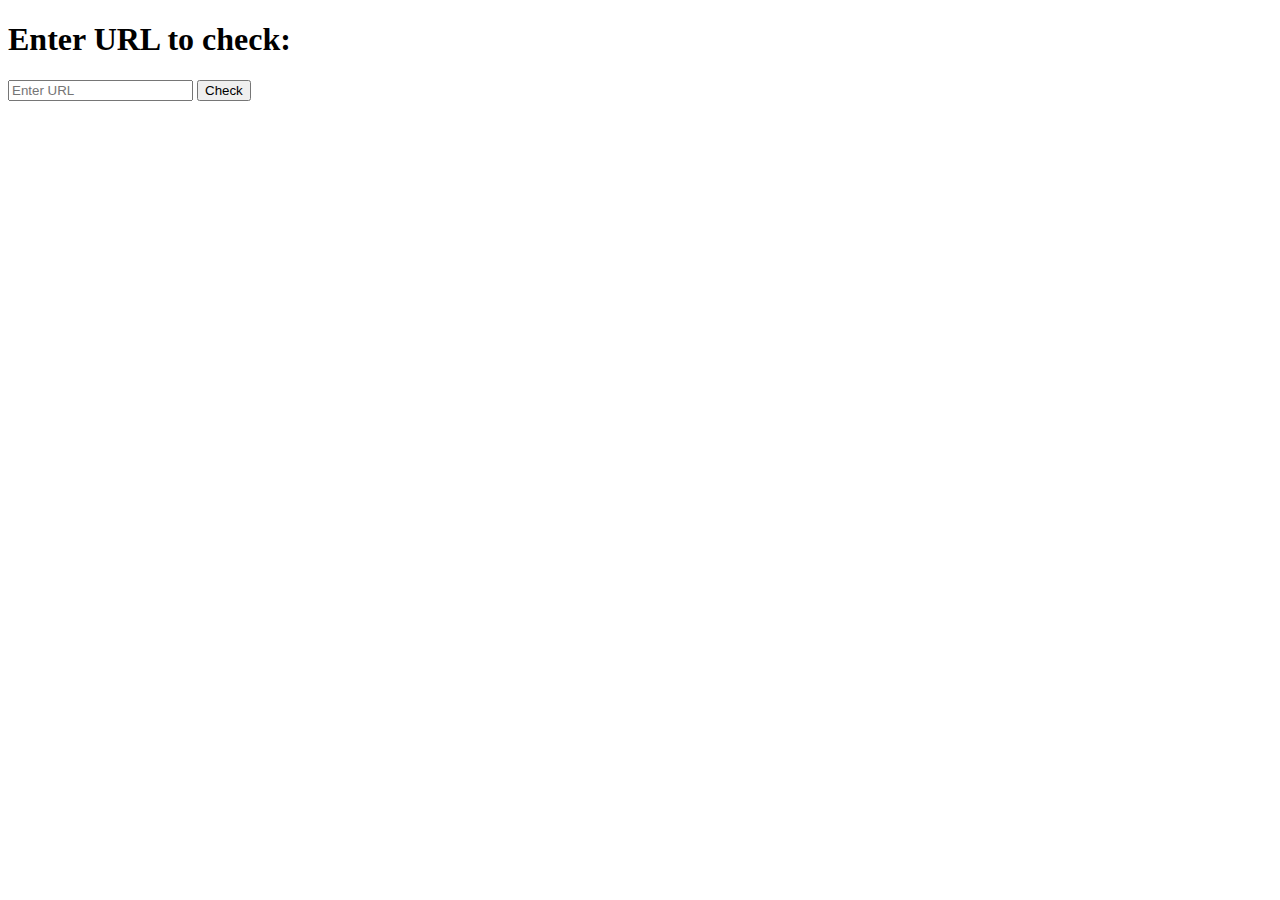
==== popup.html @ 29cf3c92 "Add files via upload" ====
<!DOCTYPE html>
<html lang="en">
<head>
    <meta charset="UTF-8">
    <meta name="viewport" content="width=device-width, initial-scale=1.0">
    <title>VirusTotal Checker</title>
    <link rel="stylesheet" href="popup.css">
    <script src="popup.js"></script>
</head>
<body>
    <h1>Enter URL to check:</h1>
    <input type="text" id="urlInput" placeholder="Enter URL">
    <button id="checkButton">Check</button>
    <img src="images/loading.gif" class="hide" id="loader">
    <div id="result"></div>
</body>
</html>
---- popup.css ----
.hide{
    display:none;
}

img{
    height:30px;
    width:30px;
}
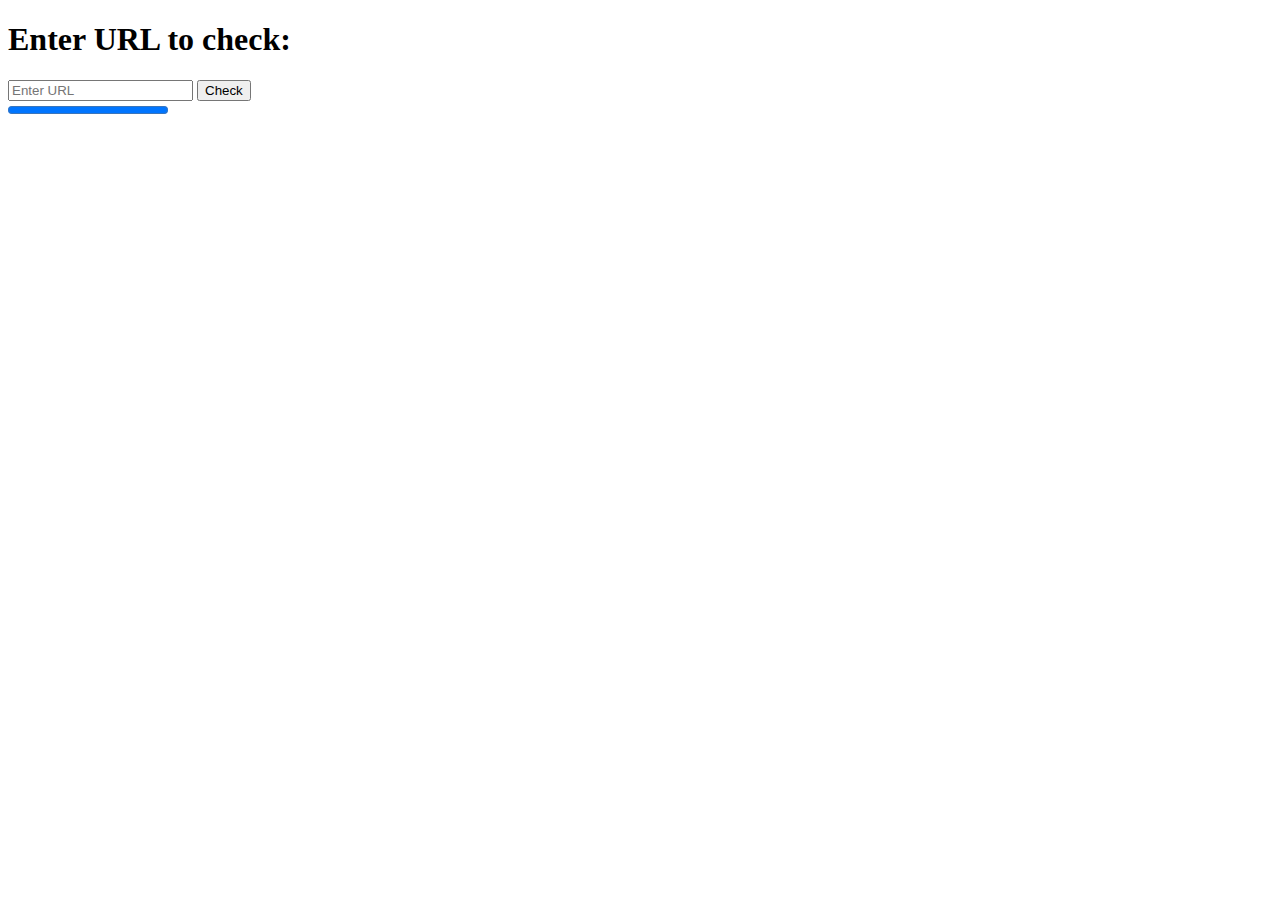
==== commit 933103e2: "Update popup.html" ====
--- a/popup.html
+++ b/popup.html
@@ -13,5 +13,6 @@
     <button id="checkButton">Check</button>
     <img src="images/loading.gif" class="hide" id="loader">
     <div id="result"></div>
+    <progress id="health" value="100" max="100"></progress>
 </body>
 </html>
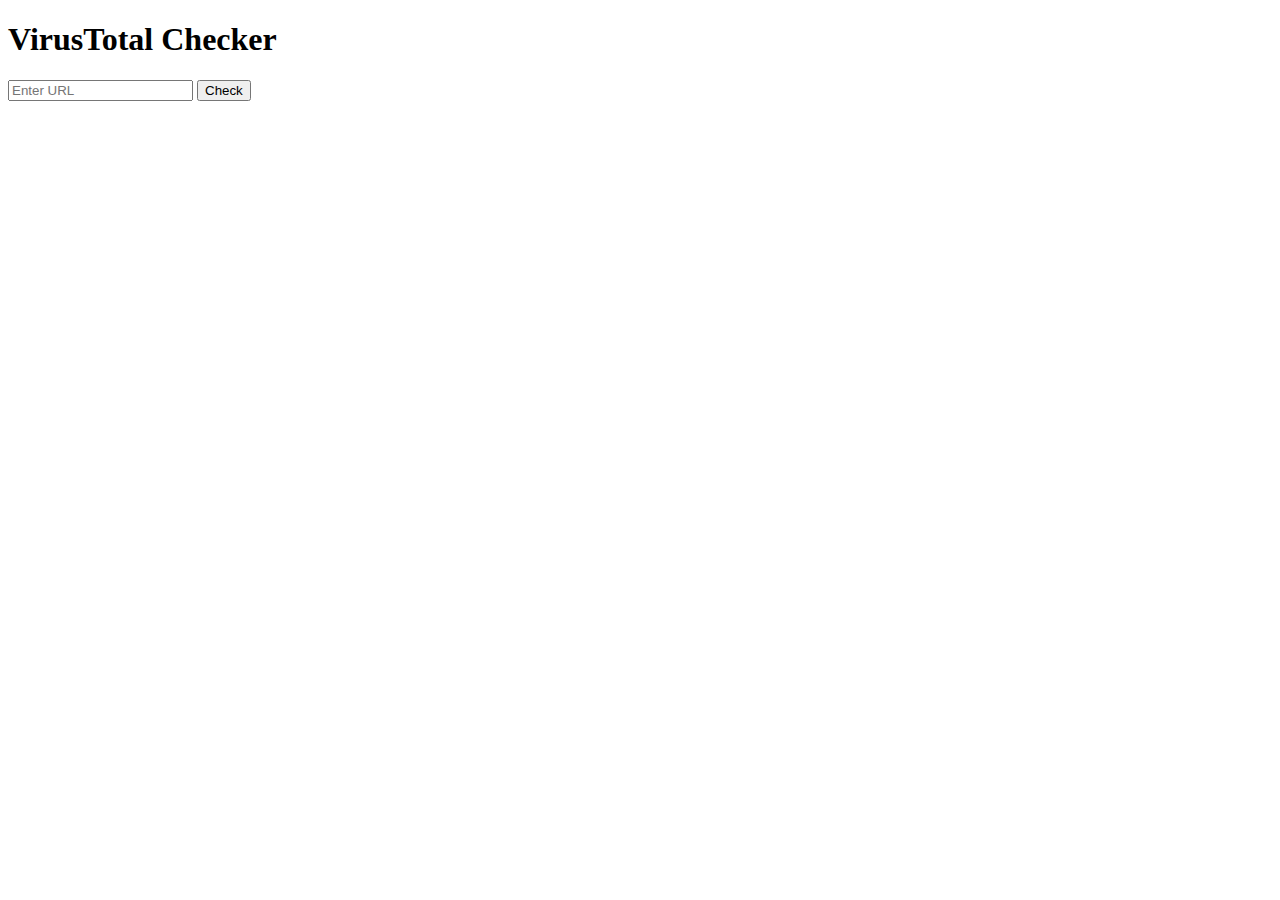
==== commit 735233f0: "Update popup.html" ====
--- a/popup.html
+++ b/popup.html
@@ -6,13 +6,22 @@
     <title>VirusTotal Checker</title>
     <link rel="stylesheet" href="popup.css">
     <script src="popup.js"></script>
+    <script> src="content.js"</script>
 </head>
 <body>
-    <h1>Enter URL to check:</h1>
-    <input type="text" id="urlInput" placeholder="Enter URL">
-    <button id="checkButton">Check</button>
-    <img src="images/loading.gif" class="hide" id="loader">
-    <div id="result"></div>
-    <progress id="health" value="100" max="100"></progress>
+    <div class="container">
+        <h1 class="title">VirusTotal Checker</h1>
+        <div class="input-container">
+            <input type="text" id="urlInput" placeholder="Enter URL">
+            <button id="checkButton">Check</button>
+        </div>
+        <div id="loader" class="hide"><img src="images/loadingIdle.gif" alt="Loading..."></div>
+        <div id="result" class="hide"></div>
+        <div id="image-container" class="hide">
+            <img src="images/sadmarshie.gif" id="sad" alt="Sad marshmallow">
+            <img src="images/happymarshie.gif" id="happy" alt="Happy marshmallow">
+        </div>
+        <progress id="health" value="100" max="100" class="hide"></progress>
+    </div>
 </body>
 </html>
--- a/popup.css
+++ b/popup.css
@@ -3,6 +3,6 @@
 }
 
 img{
-    height:30px;
-    width:30px;
-}+    height:300px;
+    width:300px;
+}
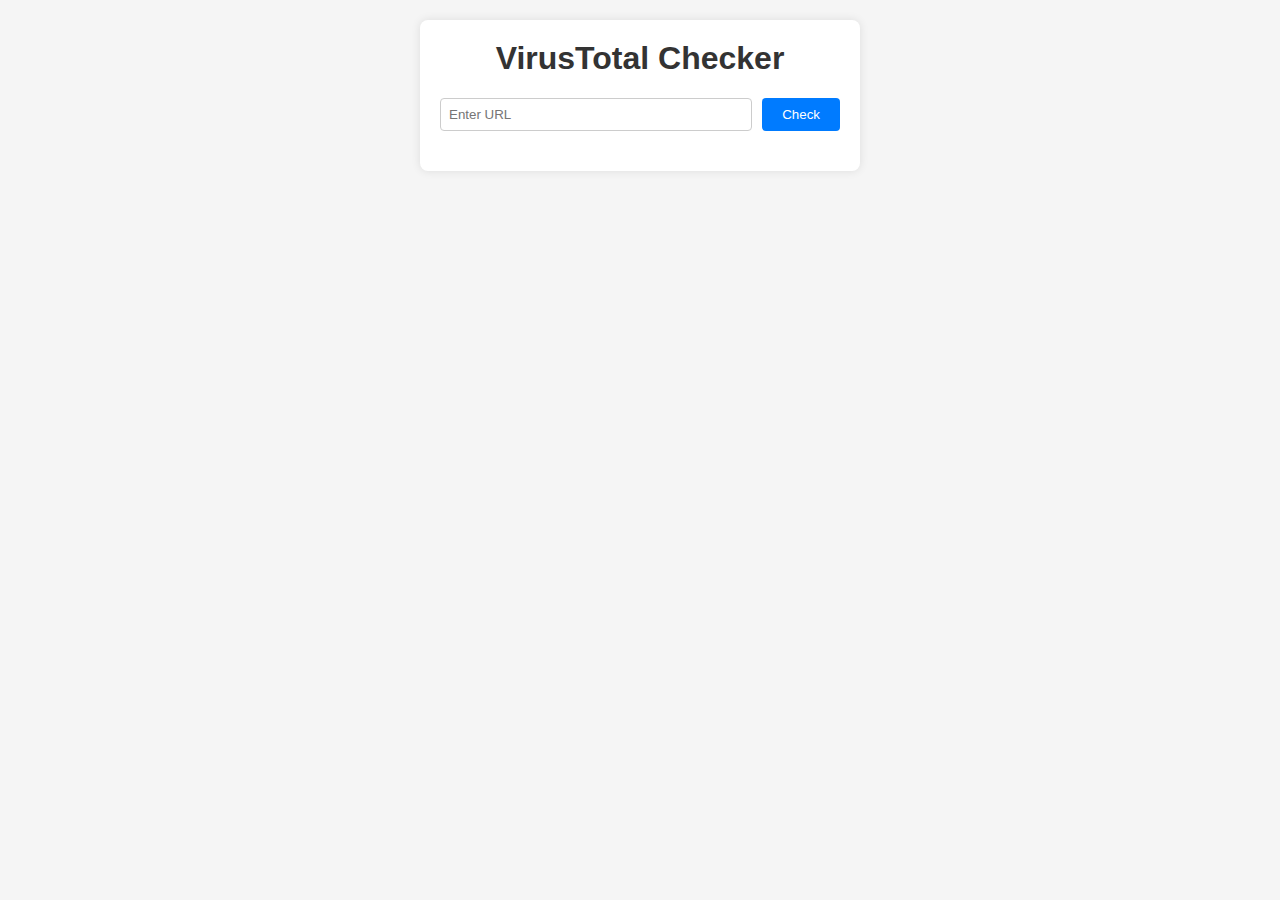
==== commit d1eb83c4: "Update popup.html" ====
--- a/popup.html
+++ b/popup.html
@@ -3,7 +3,7 @@
 <head>
     <meta charset="UTF-8">
     <meta name="viewport" content="width=device-width, initial-scale=1.0">
-    <title>VirusTotal Checker</title>
+    <title>MarshieGuard</title>
     <link rel="stylesheet" href="popup.css">
     <script src="popup.js"></script>
     <script> src="content.js"</script>
--- a/popup.css
+++ b/popup.css
@@ -1,8 +1,69 @@
-.hide{
-    display:none;
+body {
+    font-family: Arial, sans-serif;
+    background-color: #f5f5f5;
+    padding: 20px;
+    margin: 0;
 }
 
-img{
-    height:300px;
-    width:300px;
+.container {
+    max-width: 400px;
+    margin: 0 auto;
+    text-align: center;
+    padding: 20px;
+    background-color: #fff;
+    border-radius: 8px;
+    box-shadow: 0 0 10px rgba(0, 0, 0, 0.1);
 }
+
+.title {
+    margin-top: 0;
+    color: #333;
+}
+
+.input-container {
+    display: flex;
+    margin-bottom: 20px;
+}
+
+input[type="text"] {
+    flex: 1;
+    padding: 8px;
+    border: 1px solid #ccc;
+    border-radius: 4px;
+    margin-right: 10px;
+}
+
+button {
+    padding: 8px 20px;
+    border: none;
+    border-radius: 4px;
+    background-color: #007bff;
+    color: #fff;
+    cursor: pointer;
+}
+
+button:hover {
+    background-color: #0056b3;
+}
+
+.hide {
+    display: none;
+}
+
+#image-container {
+    margin-top: 20px;
+}
+
+#result {
+    margin-top: 10px;
+    color: #333;
+}
+
+#loader {
+    margin-top: 20px;
+}
+
+#health {
+    margin-top: 20px;
+    width: 100%;
+}
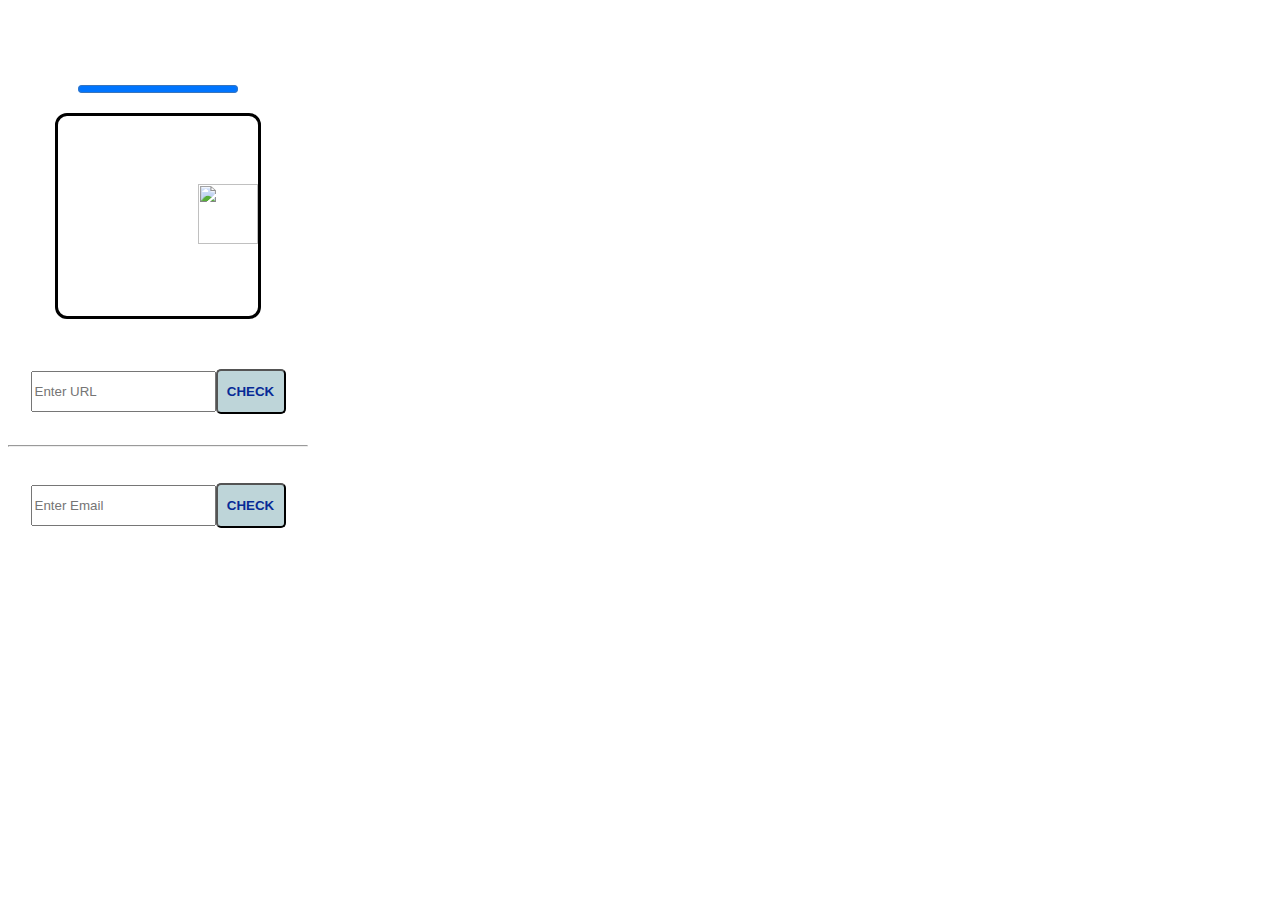
==== commit f0aa03f2: "Merge branch 'main' of https://github.com/ZyadKhan05/MarshiesGuard" ====
--- a/popup.html
+++ b/popup.html
@@ -6,22 +6,37 @@
     <title>MarshieGuard</title>
     <link rel="stylesheet" href="popup.css">
     <script src="popup.js"></script>
-    <script> src="content.js"</script>
+    <script src="popup2.js"></script>
 </head>
 <body>
-    <div class="container">
-        <h1 class="title">VirusTotal Checker</h1>
-        <div class="input-container">
-            <input type="text" id="urlInput" placeholder="Enter URL">
-            <button id="checkButton">Check</button>
+    <h1 style="color:white; text-align:center;">MarshieGuard</h1>
+    <div id="header">
+        <div id="health">
+            <progress id="health_bar" value="100" max="100"></progress>
         </div>
-        <div id="loader" class="hide"><img src="images/loadingIdle.gif" alt="Loading..."></div>
-        <div id="result" class="hide"></div>
-        <div id="image-container" class="hide">
-            <img src="images/sadmarshie.gif" id="sad" alt="Sad marshmallow">
-            <img src="images/happymarshie.gif" id="happy" alt="Happy marshmallow">
+        <div id="outer-character">
+        <div id="character">
+             <img src="images/marsh_alt.png" id="marsh">
         </div>
-        <progress id="health" value="100" max="100" class="hide"></progress>
+        </div>
+    </div>
+    <h2 style="color:white; text-align:center;">Enter URL / Email</h2>
+    <div class="center">
+        <input type="text" id="urlInput" placeholder="Enter URL">
+        <button id="checkButton">CHECK</button>
+    </div>
+    <div class="center">
+        <img src="images/loading.gif" class="hide loading" id="loader">
+        <div id="result" style="text-align:center"></div> 
+    </div>
+    <hr><br><br>
+    <div class="center">
+        <input type="email" id="urlInput2" placeholder="Enter Email">
+        <button id="checkButton2">CHECK</button>
+    </div>
+    <div class="center" style="padding-top: 30px;">
+        <img src="images/loading.gif" class="hide loading" id="loader2">
+        <div id="result2" style="text-align:center; padding-top:25px;"></div>
     </div>
 </body>
 </html>
--- a/popup.css
+++ b/popup.css
@@ -1,69 +1,80 @@
-body {
-    font-family: Arial, sans-serif;
-    background-color: #f5f5f5;
-    padding: 20px;
-    margin: 0;
+.hide{
+    display:none;
 }
 
-.container {
-    max-width: 400px;
-    margin: 0 auto;
-    text-align: center;
-    padding: 20px;
-    background-color: #fff;
-    border-radius: 8px;
-    box-shadow: 0 0 10px rgba(0, 0, 0, 0.1);
+.loading{
+    height:30px;
+    width:30px;
 }
 
-.title {
-    margin-top: 0;
-    color: #333;
+#marsh{
+    width: 60px;
+    height: 60px;
 }
 
-.input-container {
-    display: flex;
-    margin-bottom: 20px;
+#header {
+      
+        display: grid;
+        place-items: center; /* Centers content both vertically and horizontally */
+        height: 100%; /* Set a height if the parent doesn't have one defined */
 }
 
-input[type="text"] {
-    flex: 1;
-    padding: 8px;
-    border: 1px solid #ccc;
-    border-radius: 4px;
-    margin-right: 10px;
+
+#outer-character{
+    background-image: url(images/campfire_bg.png);
+    background-repeat: no-repeat;
+    width: 200px;
+    height: 200px;
+    background-size: 200px;
+    display:flex;
+    justify-content: flex-end;
+    align-items: center;
+    border-radius: 12px;
+    border: solid black 3px;
 }
 
-button {
-    padding: 8px 20px;
-    border: none;
-    border-radius: 4px;
-    background-color: #007bff;
-    color: #fff;
-    cursor: pointer;
+body{
+    width: 300px;
+    height: 230px;
+    background-image:url(images/night_sky_bg.png);
+    background-size: 700px;
 }
 
-button:hover {
-    background-color: #0056b3;
+button{
+    width: 70px;
+    height: 45px;
+    background-color:rgb(190, 213, 217);
+    color:rgb(6, 42, 150);
+    font-weight:bold;
+    transition: 0.3s;
+    border-radius: 5px;
 }
 
-.hide {
-    display: none;
+input{
+    height: 35px;
 }
 
-#image-container {
-    margin-top: 20px;
+button:hover{
+    transform: scale(105%);
+    cursor:pointer;
+    border: solid rgb(2, 41, 99) 1px;
+
 }
 
-#result {
-    margin-top: 10px;
-    color: #333;
+#health{
+    padding-bottom: 15px;
 }
 
-#loader {
-    margin-top: 20px;
+.center{
+    display:flex;
+    height: 50px;
+    align-items: center;
+    justify-content: center;
+    margin-top: -10px;
+    margin-bottom: -15px;
 }
 
-#health {
-    margin-top: 20px;
-    width: 100%;
+#result,#result2{
+    color:white;
+    font-size: 0.8rem;
 }
